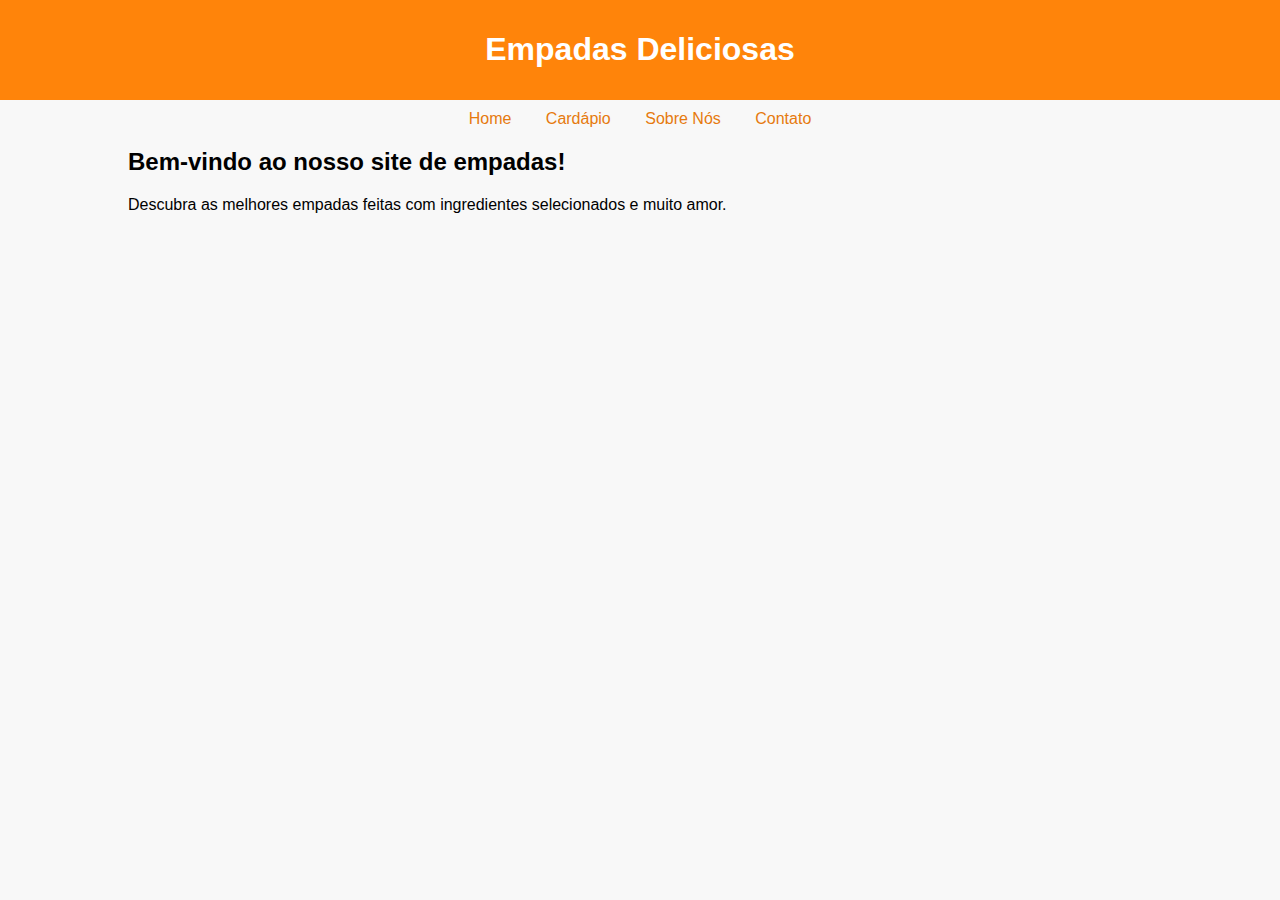
==== começo/index.html @ 0e01741c "atualizar site" ====
<!DOCTYPE html>
<html lang="pt-br">
<head>
    <meta charset="UTF-8">
    <meta name="viewport" content="width=device-width, initial-scale=1.0">
    <title>Document</title>
    <link rel="stylesheet" href="styles.css">
</head>
<body>
    <header>
        <h1>Empadas Deliciosas</h1>
    </header>
    <nav>
        <a href="inicio.html">Home</a>
        <a href="cardapio.html">Cardápio</a>
        <a href="">Sobre Nós</a>
        <a href="">Contato</a>
    </nav>
    <div class="container">
        <h2>Bem-vindo ao nosso site de empadas!</h2>
        <p>Descubra as melhores empadas feitas com ingredientes selecionados e muito amor.</p>
    </div>
</body>
</html>
---- começo/styles.css ----
body {
    font-family: Arial, sans-serif;
    margin: 0;
    padding: 0;
    background-color: #f8f8f8;
}

header {
    background-color: #ff840a;
    color: #ffffff;
    padding: 10px 0;
    text-align: center;
}

nav {
    text-align: center;
    margin: 10px 0;
}

nav a {
    margin: 0 15px;
    color: #e67a0e;
    text-decoration: none;
}

nav a:hover {
    text-decoration: underline;
}

.container {
    width: 80%;
    margin: 20px auto;
}

table {
    width: 100%;
    border-collapse: collapse;
    margin-top: 20px;
}

table, th, td {
    border: 1px solid #ddd;
}

th, td {
    padding: 10px;
    text-align: left;
}

th {
    background-color: #f2f2f2;
}
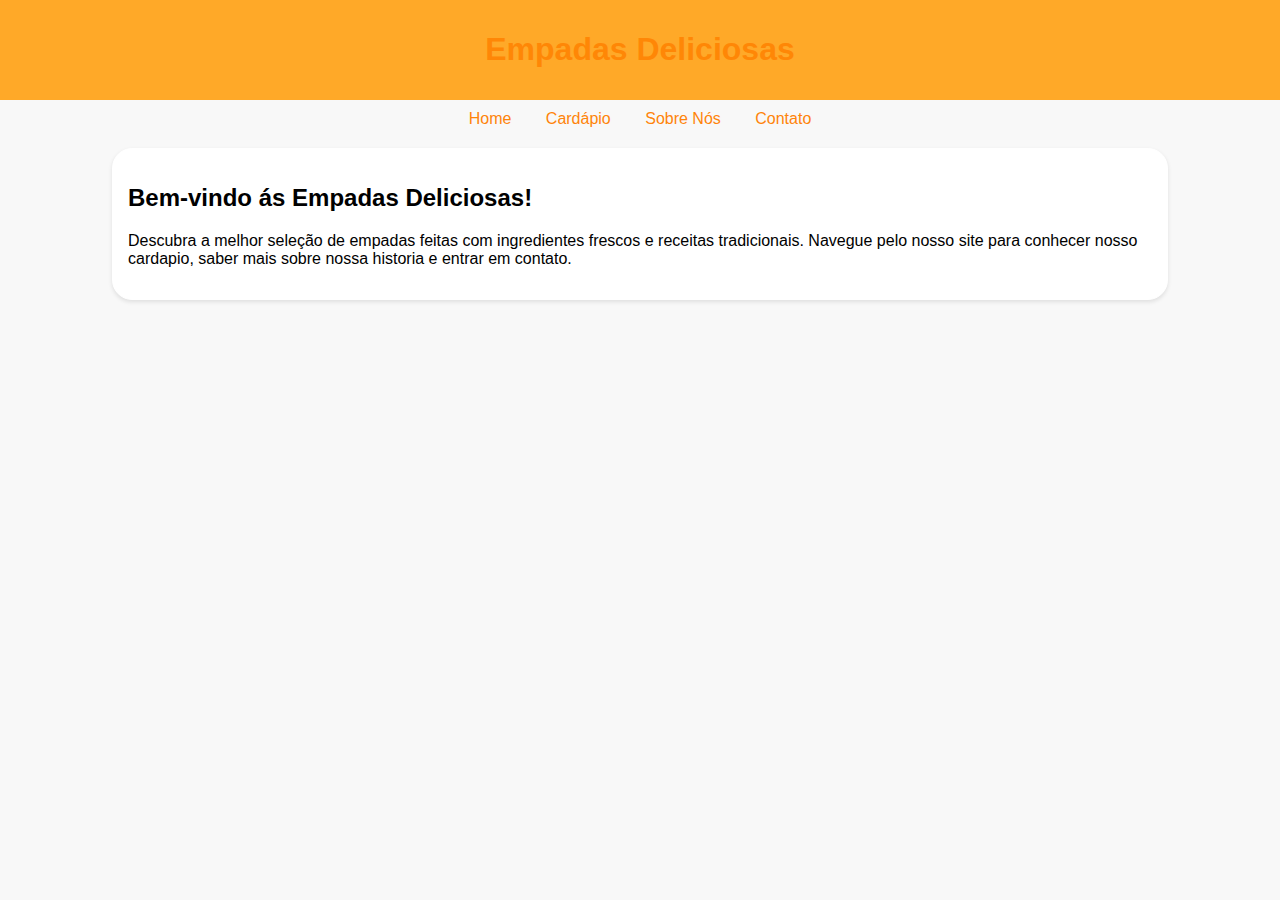
==== commit 1a60445f: "ataualização empada" ====
--- a/começo/index.html
+++ b/começo/index.html
@@ -11,14 +11,14 @@
         <h1>Empadas Deliciosas</h1>
     </header>
     <nav>
-        <a href="inicio.html">Home</a>
+        <a href="index.html">Home</a>
         <a href="cardapio.html">Cardápio</a>
-        <a href="">Sobre Nós</a>
-        <a href="">Contato</a>
+        <a href="sobre.html">Sobre Nós</a>
+        <a href="contato.html">Contato</a>
     </nav>
     <div class="container">
-        <h2>Bem-vindo ao nosso site de empadas!</h2>
-        <p>Descubra as melhores empadas feitas com ingredientes selecionados e muito amor.</p>
+        <h2>Bem-vindo ás Empadas Deliciosas!</h2>
+        <p>Descubra a melhor seleção de empadas feitas com ingredientes frescos e receitas tradicionais. Navegue pelo nosso site para conhecer nosso cardapio, saber mais sobre nossa historia e entrar em contato.</p>
     </div>
 </body>
-</html>+</html>
--- a/começo/styles.css
+++ b/começo/styles.css
@@ -3,12 +3,13 @@
     margin: 0;
     padding: 0;
     background-color: #f8f8f8;
+   
 }
 
 header {
-    background-color: #ff840a;
-    color: #ffffff;
-    padding: 10px 0;
+    background-color: #ffa928;
+    color: #ff8706;
+    padding: 10px ;
     text-align: center;
 }
 
@@ -18,8 +19,8 @@
 }
 
 nav a {
-    margin: 0 15px;
-    color: #e67a0e;
+    margin: 15px;
+    color: #ff840a;
     text-decoration: none;
 }
 
@@ -30,6 +31,11 @@
 .container {
     width: 80%;
     margin: 20px auto;
+    background-color: #fff;
+    padding: 15px;
+    border: 1px solid #ffffff;
+    border-radius: 20px;
+    box-shadow: 0 2px 4px rgba(0, 0, 0, 0.1);
 }
 
 table {
@@ -44,7 +50,7 @@
 
 th, td {
     padding: 10px;
-    text-align: left;
+    text-align: left; 
 }
 
 th {
